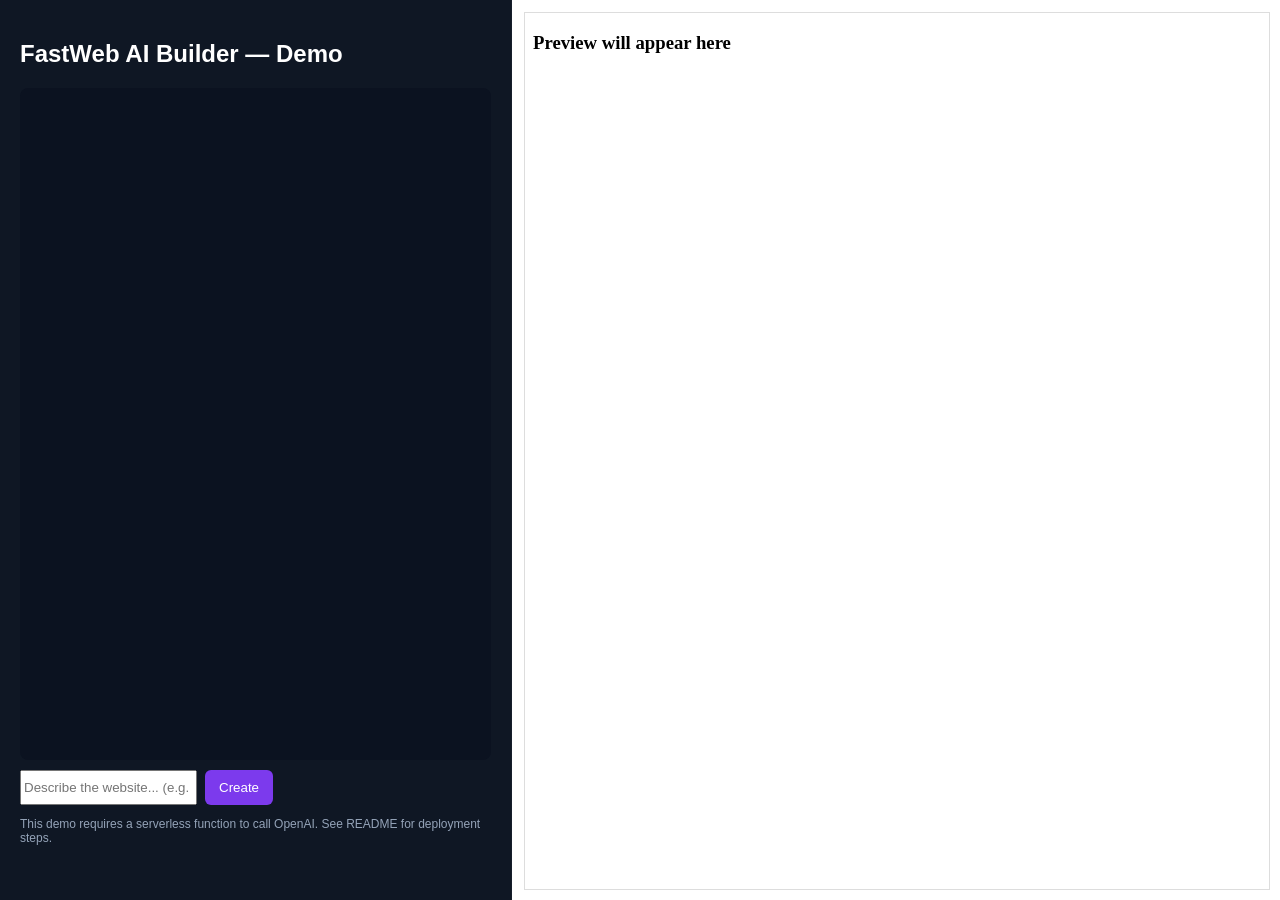
==== ai-builder-demo.html @ 7fc2d257 "Add files via upload" ====
<!doctype html>
<html>
<head>
<meta charset="utf-8" />
<meta name="viewport" content="width=device-width,initial-scale=1" />
<title>FastWeb AI Builder — Demo</title>
<style>
body{font-family:Arial,Helvetica,sans-serif;background:#0f1724;color:#fff;margin:0;display:flex;height:100vh}
.left{width:40%;padding:20px;box-sizing:border-box;border-right:1px solid rgba(255,255,255,0.03)}
.right{flex:1;display:flex;flex-direction:column}
#chat{height:72vh;overflow:auto;padding:12px;background:#0b1220;border-radius:8px}
.msg{margin-bottom:10px}
.user{color:#cbd5e1}
.ai{color:#a7f3d0}
.controls{margin-top:10px;display:flex;gap:8px}
input[type=text]{flex:1;padding:10px;border-radius:6px;border:1px solid #222;background:#071127;color:#fff}
button{padding:10px 14px;border-radius:6px;border:none;background:#7c3aed;color:#fff}
.previewWrap{padding:12px;flex:1;background:#fff}
iframe{width:100%;height:100%;border:1px solid #ddd}
.small{font-size:12px;color:#94a3b8}
</style>
<div class="left">
  <h2>FastWeb AI Builder — Demo</h2>
  <div id="chat"></div>
  <div class="controls">
    <input id="prompt" placeholder="Describe the website... (e.g. 'Create a homepage for a bakery in Chennai...')">
    <button id="send">Create</button>
  </div>
  <p class="small">This demo requires a serverless function to call OpenAI. See README for deployment steps.</p>
</div>
<div class="right">
  <div class="previewWrap">
    <iframe id="preview" srcdoc="<h3>Preview will appear here</h3>"></iframe>
  </div>
</div>
<script>
const chat = document.getElementById('chat');
const prompt = document.getElementById('prompt');
const send = document.getElementById('send');
const preview = document.getElementById('preview');

function addMsg(cls, text){ const d = document.createElement('div'); d.className='msg '+cls; d.innerText = text; chat.appendChild(d); chat.scrollTop = chat.scrollHeight; }

send.onclick = async ()=>{
  const p = prompt.value.trim(); if(!p) return;
  addMsg('user','You: '+p); prompt.value='';
  addMsg('ai','AI: generating...');
  try{
    const res = await fetch('/api/generate', { method:'POST', headers:{'Content-Type':'application/json'}, body: JSON.stringify({ prompt: p }) });
    const j = await res.json();
    if(!j.ok){ chat.lastChild.innerText = 'AI: error '+(j.error||''); return; }
    let html = j.html || (j.raw && JSON.stringify(j.raw).slice(0,2000));
    html = html.replace(/```(?:html)?/g,'').replace(/```/g,'').trim();
    html = html.replace(/<script[\s\S]*?>[\s\S]*?<\/script>/gi,'');
    preview.srcdoc = html;
    chat.lastChild.innerText = 'AI: generated preview';
  }catch(err){ chat.lastChild.innerText = 'AI: failed '+err.message; }
};
</script>
</html>
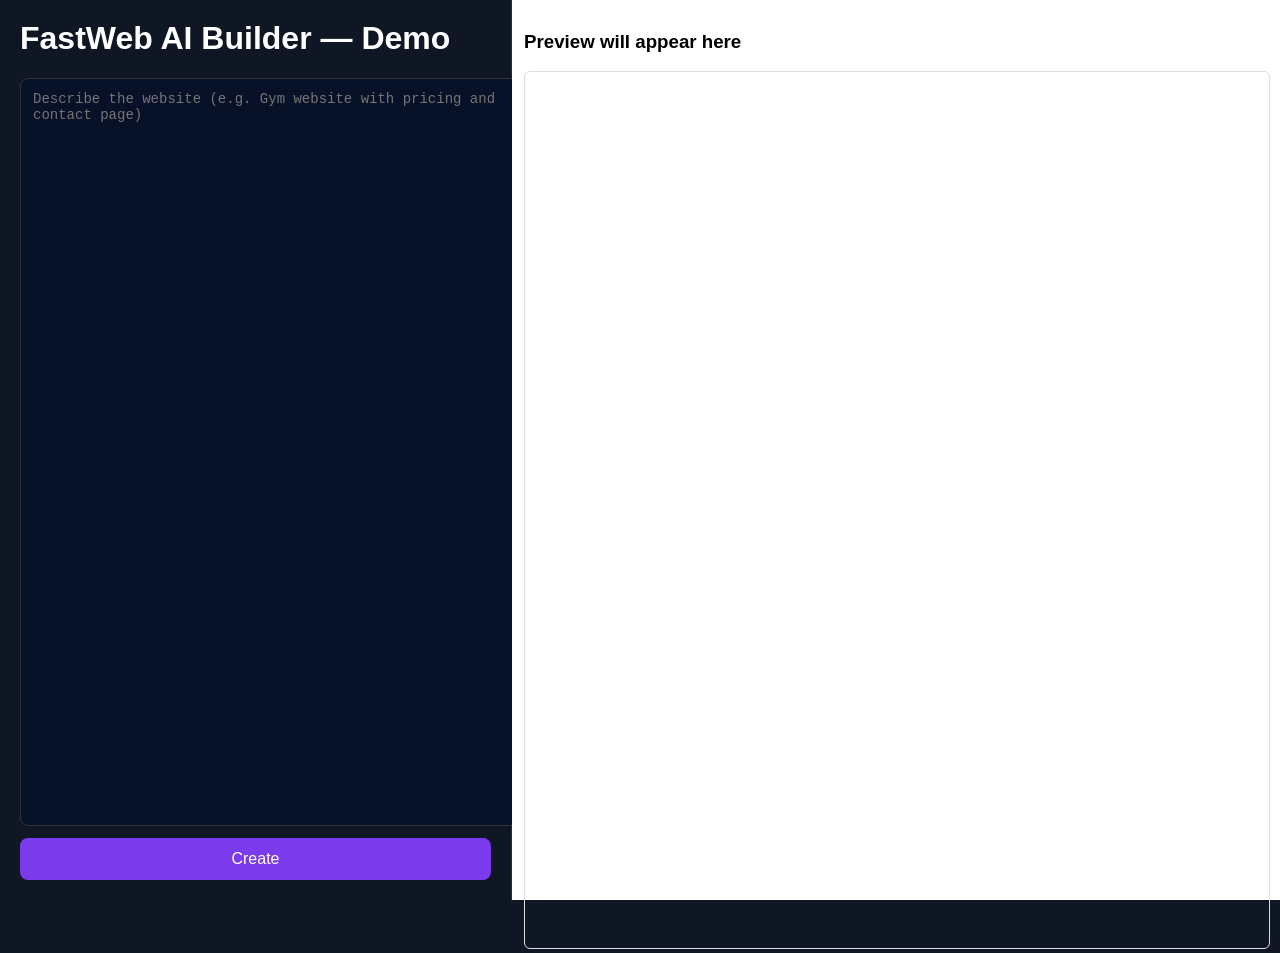
==== commit 5ca5e037: "Refactor HTML structure and improve styles" ====
--- a/ai-builder-demo.html
+++ b/ai-builder-demo.html
@@ -1,60 +1,102 @@
-<!doctype html>
-<html>
+<!DOCTYPE html>
+<html lang="en">
 <head>
-<meta charset="utf-8" />
-<meta name="viewport" content="width=device-width,initial-scale=1" />
-<title>FastWeb AI Builder — Demo</title>
-<style>
-body{font-family:Arial,Helvetica,sans-serif;background:#0f1724;color:#fff;margin:0;display:flex;height:100vh}
-.left{width:40%;padding:20px;box-sizing:border-box;border-right:1px solid rgba(255,255,255,0.03)}
-.right{flex:1;display:flex;flex-direction:column}
-#chat{height:72vh;overflow:auto;padding:12px;background:#0b1220;border-radius:8px}
-.msg{margin-bottom:10px}
-.user{color:#cbd5e1}
-.ai{color:#a7f3d0}
-.controls{margin-top:10px;display:flex;gap:8px}
-input[type=text]{flex:1;padding:10px;border-radius:6px;border:1px solid #222;background:#071127;color:#fff}
-button{padding:10px 14px;border-radius:6px;border:none;background:#7c3aed;color:#fff}
-.previewWrap{padding:12px;flex:1;background:#fff}
-iframe{width:100%;height:100%;border:1px solid #ddd}
-.small{font-size:12px;color:#94a3b8}
-</style>
-<div class="left">
-  <h2>FastWeb AI Builder — Demo</h2>
-  <div id="chat"></div>
-  <div class="controls">
-    <input id="prompt" placeholder="Describe the website... (e.g. 'Create a homepage for a bakery in Chennai...')">
-    <button id="send">Create</button>
+  <meta charset="UTF-8" />
+  <title>FastWeb AI Builder — Demo</title>
+  <meta name="viewport" content="width=device-width, initial-scale=1" />
+
+  <style>
+    body {
+      margin: 0;
+      font-family: Arial, Helvetica, sans-serif;
+      background: #0f1724;
+      color: #fff;
+      height: 100vh;
+      display: flex;
+    }
+    .left {
+      width: 40%;
+      padding: 20px;
+      box-sizing: border-box;
+      border-right: 1px solid rgba(255,255,255,0.1);
+      display: flex;
+      flex-direction: column;
+    }
+    .right {
+      flex: 1;
+      background: #fff;
+      color: #000;
+      padding: 12px;
+      box-sizing: border-box;
+    }
+    h1 {
+      margin-top: 0;
+    }
+    textarea {
+      flex: 1;
+      width: 100%;
+      resize: none;
+      padding: 12px;
+      border-radius: 8px;
+      border: 1px solid #333;
+      background: #071127;
+      color: #fff;
+      font-size: 14px;
+    }
+    button {
+      margin-top: 12px;
+      padding: 12px;
+      border-radius: 8px;
+      border: none;
+      background: #7c3aed;
+      color: #fff;
+      font-size: 16px;
+      cursor: pointer;
+    }
+    button:hover {
+      background: #6d28d9;
+    }
+    iframe {
+      width: 100%;
+      height: 100%;
+      border: 1px solid #ddd;
+      border-radius: 6px;
+    }
+  </style>
+</head>
+<body>
+
+  <div class="left">
+    <h1>FastWeb AI Builder — Demo</h1>
+    <textarea id="prompt" placeholder="Describe the website (e.g. Gym website with pricing and contact page)"></textarea>
+    <button onclick="generate()">Create</button>
   </div>
-  <p class="small">This demo requires a serverless function to call OpenAI. See README for deployment steps.</p>
-</div>
-<div class="right">
-  <div class="previewWrap">
-    <iframe id="preview" srcdoc="<h3>Preview will appear here</h3>"></iframe>
+
+  <div class="right">
+    <h3>Preview will appear here</h3>
+    <iframe id="preview"></iframe>
   </div>
-</div>
-<script>
-const chat = document.getElementById('chat');
-const prompt = document.getElementById('prompt');
-const send = document.getElementById('send');
-const preview = document.getElementById('preview');
 
-function addMsg(cls, text){ const d = document.createElement('div'); d.className='msg '+cls; d.innerText = text; chat.appendChild(d); chat.scrollTop = chat.scrollHeight; }
+  <script>
+    async function generate() {
+      const prompt = document.getElementById("prompt").value;
+      if (!prompt) {
+        alert("Please enter a description");
+        return;
+      }
 
-send.onclick = async ()=>{
-  const p = prompt.value.trim(); if(!p) return;
-  addMsg('user','You: '+p); prompt.value='';
-  addMsg('ai','AI: generating...');
-  try{
-    const res = await fetch('/api/generate', { method:'POST', headers:{'Content-Type':'application/json'}, body: JSON.stringify({ prompt: p }) });
-    const j = await res.json();
-    if(!j.ok){ chat.lastChild.innerText = 'AI: error '+(j.error||''); return; }
-    let html = j.html || (j.raw && JSON.stringify(j.raw).slice(0,2000));
-    html = html.replace(/```(?:html)?/g,'').replace(/```/g,'').trim();
-    html = html.replace(/<script[\s\S]*?>[\s\S]*?<\/script>/gi,'');
-    preview.srcdoc = html;
-    chat.lastChild.innerText = 'AI: generated preview';
-  }catch(err){ chat.lastChild.innerText = 'AI: failed '+err.message; }
-};
-</script>
+      const res = await fetch("/api/generate", {
+        method: "POST",
+        headers: { "Content-Type": "application/json" },
+        body: JSON.stringify({ prompt })
+      });
+
+      const data = await res.json();
+
+      document.getElementById("preview").srcdoc =
+        data.html || "<h2>Error generating site</h2>";
+    }
+  </script>
+
+</body>
 </html>
